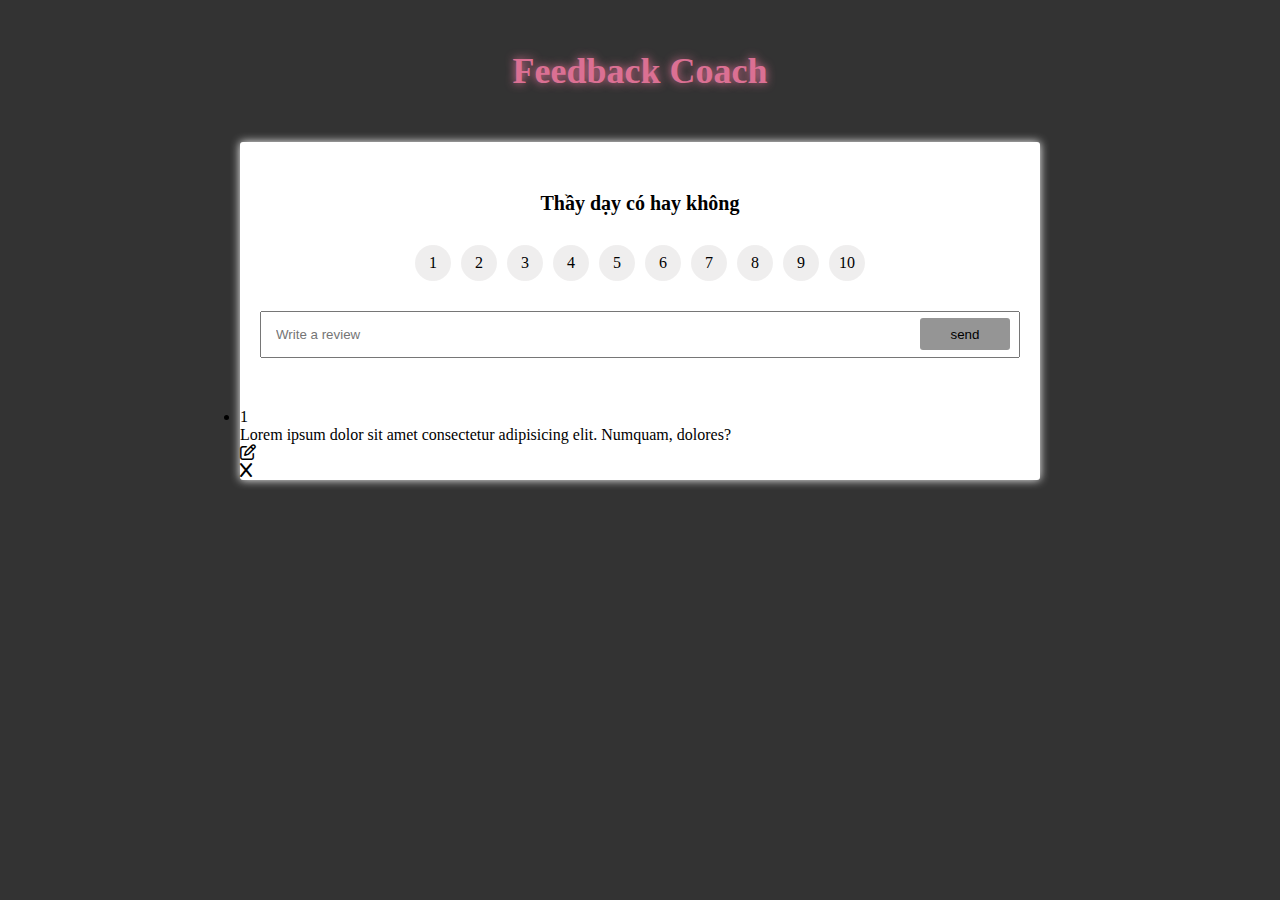
==== session13/bai2/index.html @ 8a2fb6cb "add file" ====
<!DOCTYPE html>
<html lang="en">

<head>
    <meta charset="UTF-8">
    <meta name="viewport" content="width=device-width, initial-scale=1.0">
    <title>Document</title>
    <link rel="stylesheet" href="https://cdnjs.cloudflare.com/ajax/libs/font-awesome/6.4.2/css/all.min.css">
    <link rel="stylesheet" href="index.css">

</head>

<body>
    <main>
        <h2>Feedback Coach</h2>
        <div class="feedback">
            <div class="form">
                <form action="#">
                    <div class="question">
                        <p>Thầy dạy có hay không</p>
                    </div>
                    <div class="score">
                        <label for="1">1</label>
                        <input type="radio" name="score" id="1">
                        <label for="2">2</label>
                        <input type="radio" name="score" id="2">
                        <label for="3">3</label>
                        <input type="radio" name="score" id="3">
                        <label for="4">4</label>
                        <input type="radio" name="score" id="4">
                        <label for="5">5</label>
                        <input type="radio" name="score" id="5">
                        <label for="6">6</label>
                        <input type="radio" name="score" id="6">
                        <label for="7">7</label>
                        <input type="radio" name="score" id="7">
                        <label for="8">8</label>
                        <input type="radio" name="score" id="8">
                        <label for="9">9</label>
                        <input type="radio" name="score" id="9">
                        <label for="10">10</label>
                        <input type="radio" name="score" id="10">
                    </div>
                    <div class="review">
                        <input type="text" placeholder="Write a review">
                        <input type="submit" value="send">
                    </div>
                </form>
            </div>
            <div class="list">
                <ul>
                    <li>
                        <div class="list__score"> <span>1</span></div>
                        <div class="list__comment">
                            <p>Lorem ipsum dolor sit amet consectetur adipisicing elit. Numquam, dolores?</p>
                        </div>
                        <div class="list__edit"><i class="fa-regular fa-pen-to-square"></i></div>
                        <div class="list__delete"><i class="fa-solid fa-x"></i></div>
                    </li>
                </ul>
            </div>
        </div>
    </main>
</body>

</html>
---- session13/bai2/index.css ----
*{
    padding: 0;
    margin: 0;
    box-sizing: border-box;
}
body{
    background-color: #333;
}
main{
    width: 800px;
    height: auto;
    margin: auto;
}
h2{
    text-align: center;
    margin: 50px 0px;
    color: palevioletred;
    text-shadow: 0px 0px 10px palevioletred;
    font-size: 36px;
}
.feedback{
    width: 100%;
    background-color: #fff;
    border-radius: 3px;
    box-shadow: 0px 0px 10px 0px #fff;
}
.form{
   
    padding: 50px 20px;
}
.question p{
    text-align: center;
    font-weight: bold;
    font-size: 20px;
}
.score{
    padding: 30px 0px;
    display: flex;
    justify-content: center;
}
.score input{
    display: none;
}
.score label{
    display: inline-block;
    border-radius: 50%;
    width: 36px;
    height: 36px;
    text-align: center;
    line-height: 36px;
    background-color: #dedcdc7a;
    margin: 0px 5px;
    cursor: pointer;
}
.score label:hover{
    background-color: palevioletred;
    color: white;
}
.review {
    position: relative;
}
.review input[type=text]{
    width: 100%;
    padding: 14px;
}
.review input[type=submit]{
    height: 32px;
    width: 90px;
    position: absolute;
    top: 7px;
    right: 10px;
    border: none;
    border-radius: 3px;
    background-color: #33333385 ;
    cursor: pointer;
}
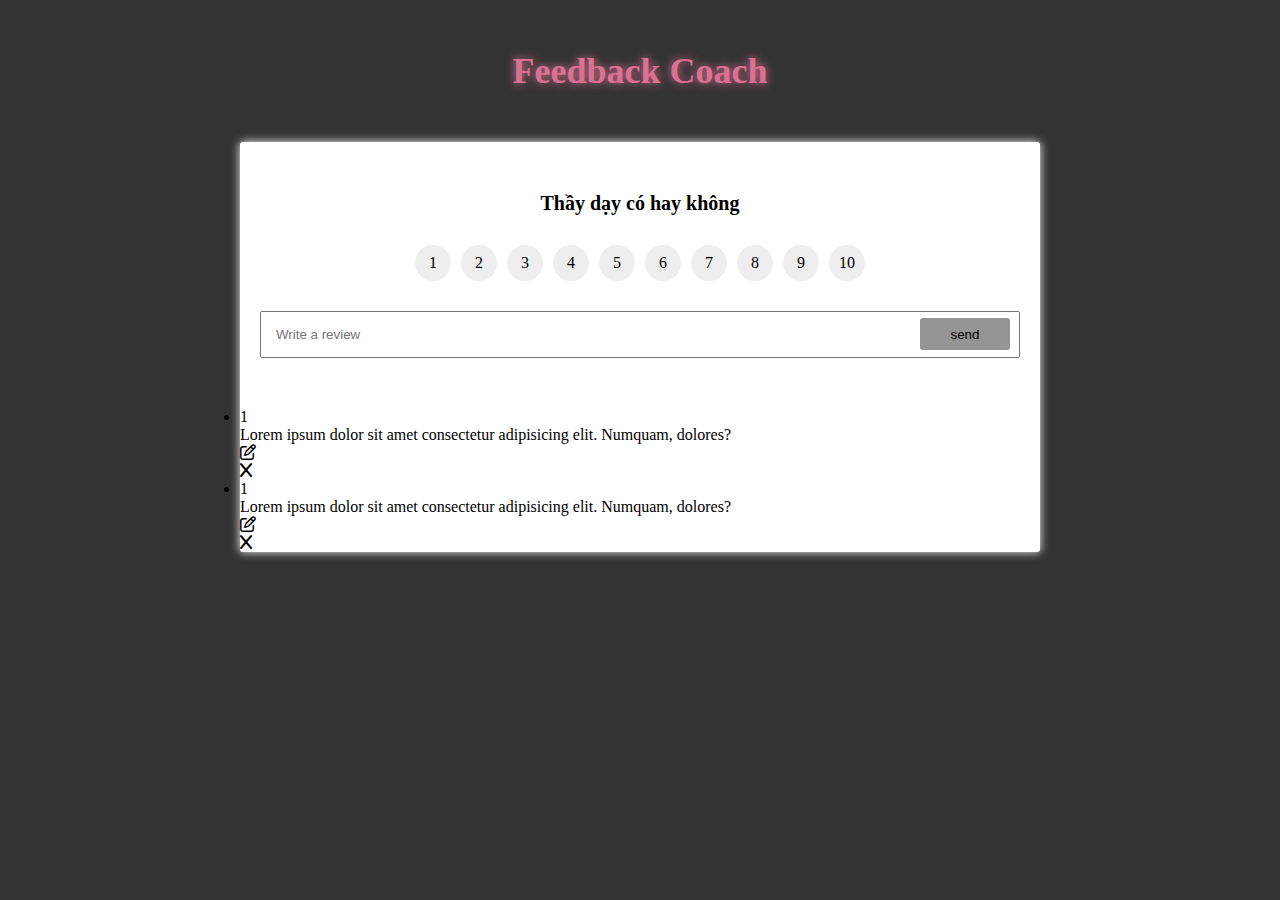
==== commit 971b4107: "add file" ====
--- a/session13/bai2/index.html
+++ b/session13/bai2/index.html
@@ -15,7 +15,6 @@
         <h2>Feedback Coach</h2>
         <div class="feedback">
             <div class="form">
-                <form action="#">
                     <div class="question">
                         <p>Thầy dạy có hay không</p>
                     </div>
@@ -45,10 +44,17 @@
                         <input type="text" placeholder="Write a review">
                         <input type="submit" value="send">
                     </div>
-                </form>
             </div>
-            <div class="list">
+            <div class="feedback__content">
                 <ul>
+                    <li>
+                        <div class="list__score"> <span>1</span></div>
+                        <div class="list__comment">
+                            <p>Lorem ipsum dolor sit amet consectetur adipisicing elit. Numquam, dolores?</p>
+                        </div>
+                        <div class="list__edit"><i class="fa-regular fa-pen-to-square"></i></div>
+                        <div class="list__delete"><i class="fa-solid fa-x"></i></div>
+                    </li>
                     <li>
                         <div class="list__score"> <span>1</span></div>
                         <div class="list__comment">
@@ -61,6 +67,7 @@
             </div>
         </div>
     </main>
+    <script src="./index.js"></script>
 </body>
 
 </html>